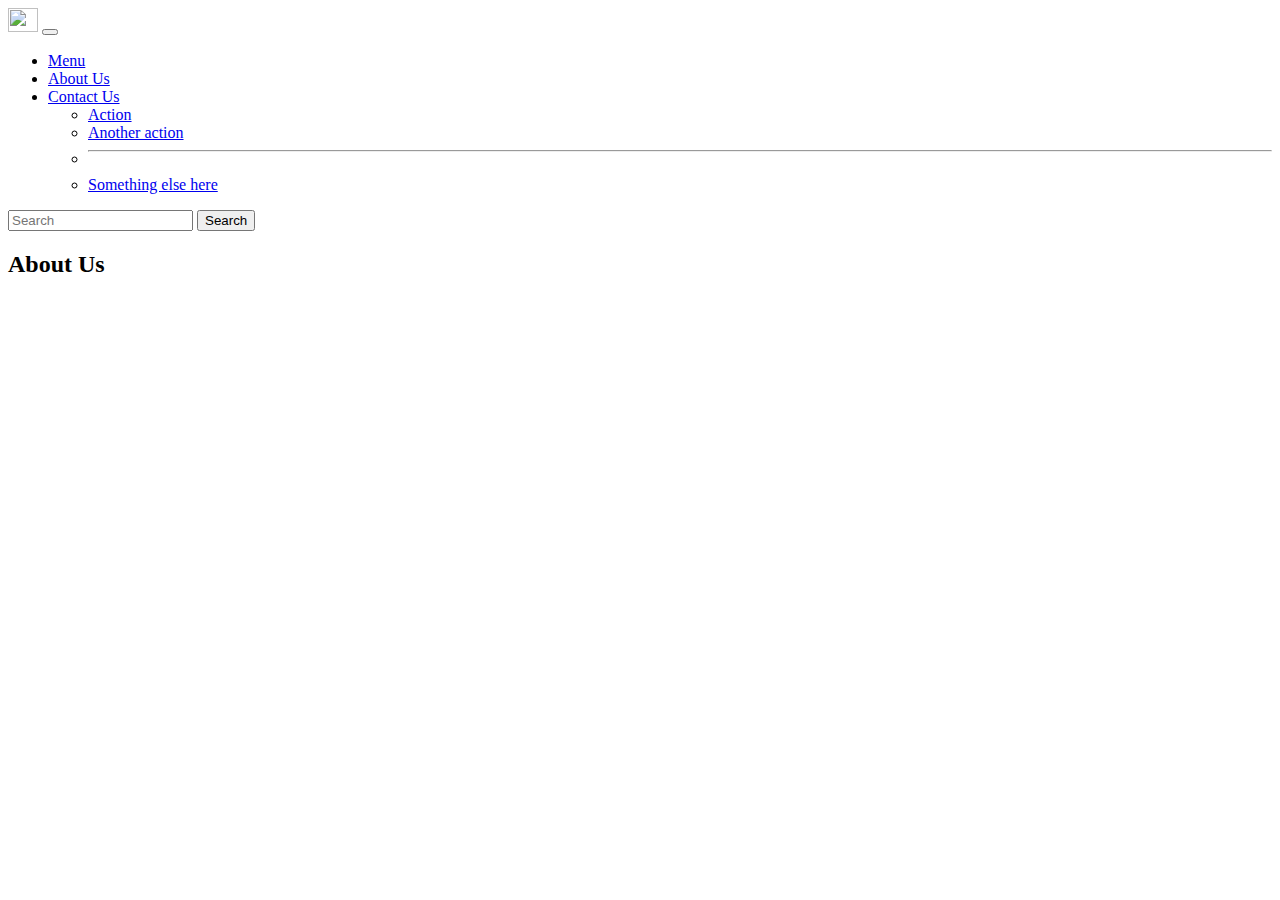
==== about.html @ f0fde6db "naving it" ====
<!DOCTYPE html>
<html lang="en">
<head>
    <meta charset="UTF-8">
    <meta name="viewport" content="width=device-width, initial-scale=1.0">
    <link rel="shortcut icon" type="image/jpg" href="./img/favicon.ico" />
    <link
      href="https://cdn.jsdelivr.net/npm/bootstrap@5.0.0-beta1/dist/css/bootstrap.min.css"
      rel="stylesheet"
      integrity="sha384-giJF6kkoqNQ00vy+HMDP7azOuL0xtbfIcaT9wjKHr8RbDVddVHyTfAAsrekwKmP1"
      crossorigin="anonymous"
    />
    <script
      src="https://cdn.jsdelivr.net/npm/bootstrap@5.0.0-beta1/dist/js/bootstrap.bundle.min.js"
      integrity="sha384-ygbV9kiqUc6oa4msXn9868pTtWMgiQaeYH7/t7LECLbyPA2x65Kgf80OJFdroafW"
      crossorigin="anonymous"
    ></script>
    <title>About Us</title>
</head>
<body>
    <nav class="navbar navbar-expand-lg navbar-dark bg-dark">
      <div class="container-fluid">
        <a href="./index.html" class="navbar-brand"
          ><img
            src="./img/favicon.ico"
            alt=""
            width="30"
            height="24"
        /></a>
        <button
          class="navbar-toggler"
          type="button"
          data-bs-toggle="collapse"
          data-bs-target="#navbarSupportedContent"
          aria-controls="navbarSupportedContent"
          aria-expanded="false"
          aria-label="Toggle navigation"
        >
          <span class="navbar-toggler-icon"></span>
        </button>
        <div class="collapse navbar-collapse" id="navbarSupportedContent">
          <ul class="navbar-nav me-auto mb-2 mb-lg-0">
            <li class="nav-item">
              <a href="#" class="nav-link" aria-current="page">Menu</a>
            </li>
            <li class="nav-item">
              <a class="nav-link active" href="./about.html">About Us</a>
            </li>
            <li class="nav-item dropdown">
              <a
                class="nav-link dropdown-toggle"
                href="#"
                id="navbarDropdown"
                role="button"
                data-bs-toggle="dropdown"
                aria-expanded="false"
              >
                Contact Us
              </a>
              <ul class="dropdown-menu" aria-labelledby="navbarDropdown">
                <li><a class="dropdown-item" href="#">Action</a></li>
                <li><a class="dropdown-item" href="#">Another action</a></li>
                <li><hr class="dropdown-divider" /></li>
                <li>
                  <a class="dropdown-item" href="#">Something else here</a>
                </li>
              </ul>
            </li>
          </ul>
          <form class="d-flex">
            <input
              class="form-control me-2"
              type="search"
              placeholder="Search"
              aria-label="Search"
            />
            <button class="btn btn-outline-success" type="submit">
              Search
            </button>
          </form>
        </div>
      </div>
    </nav>
    <h2>About Us</h2>
</body>
</html>
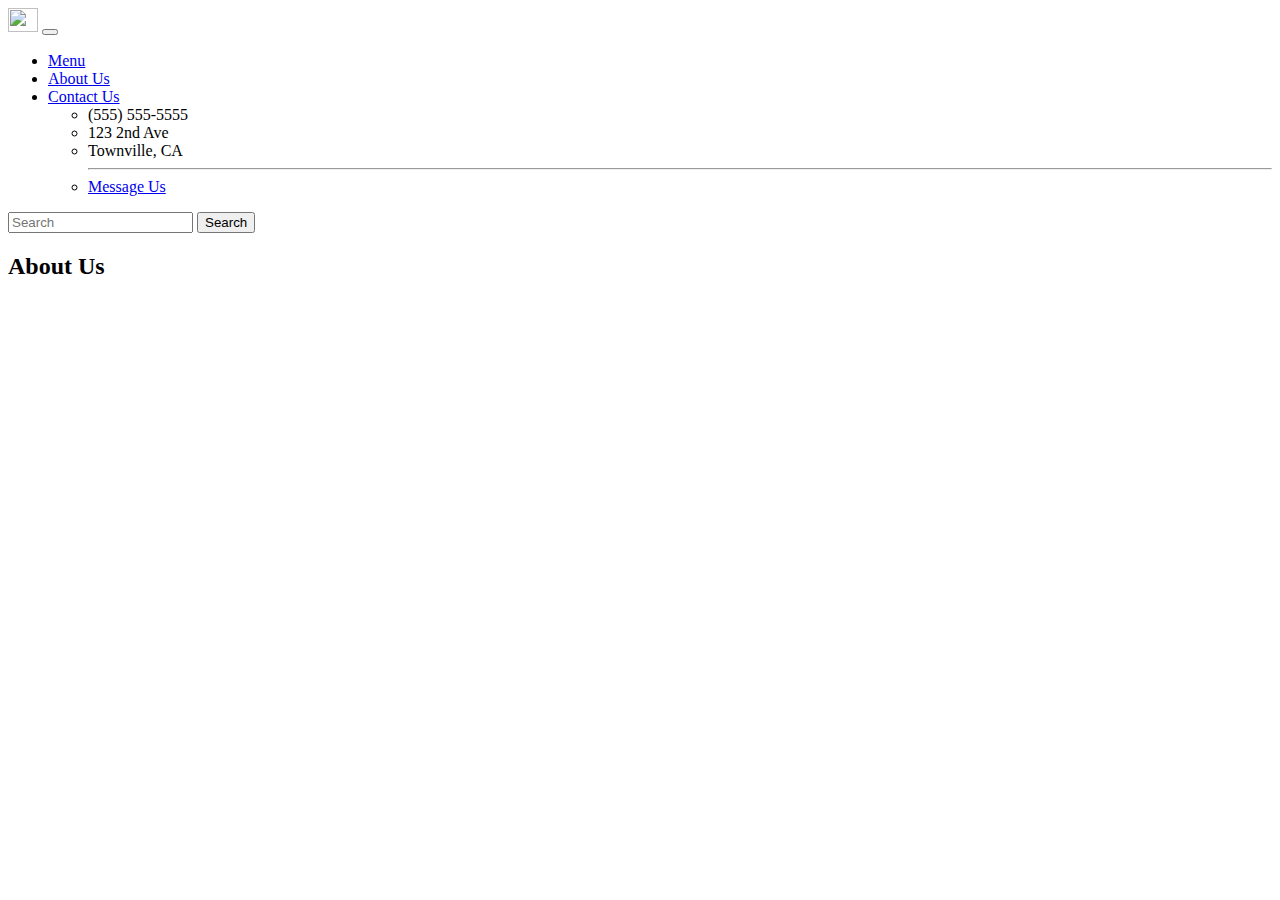
==== commit f6fcc1ae: "contact page" ====
--- a/about.html
+++ b/about.html
@@ -58,11 +58,12 @@
                 Contact Us
               </a>
               <ul class="dropdown-menu" aria-labelledby="navbarDropdown">
-                <li><a class="dropdown-item" href="#">Action</a></li>
-                <li><a class="dropdown-item" href="#">Another action</a></li>
-                <li><hr class="dropdown-divider" /></li>
+                <li class="dropdown-item">(555) 555-5555</li>
+                <li class="dropdown-item">123 2nd Ave</li>
+                <li class="dropdown-item">Townville, CA</li>
                 <li>
-                  <a class="dropdown-item" href="#">Something else here</a>
+                  <hr class="dropdown-divider" />
+                  <a class="dropdown-item" href="./contact.html">Message Us</a>
                 </li>
               </ul>
             </li>
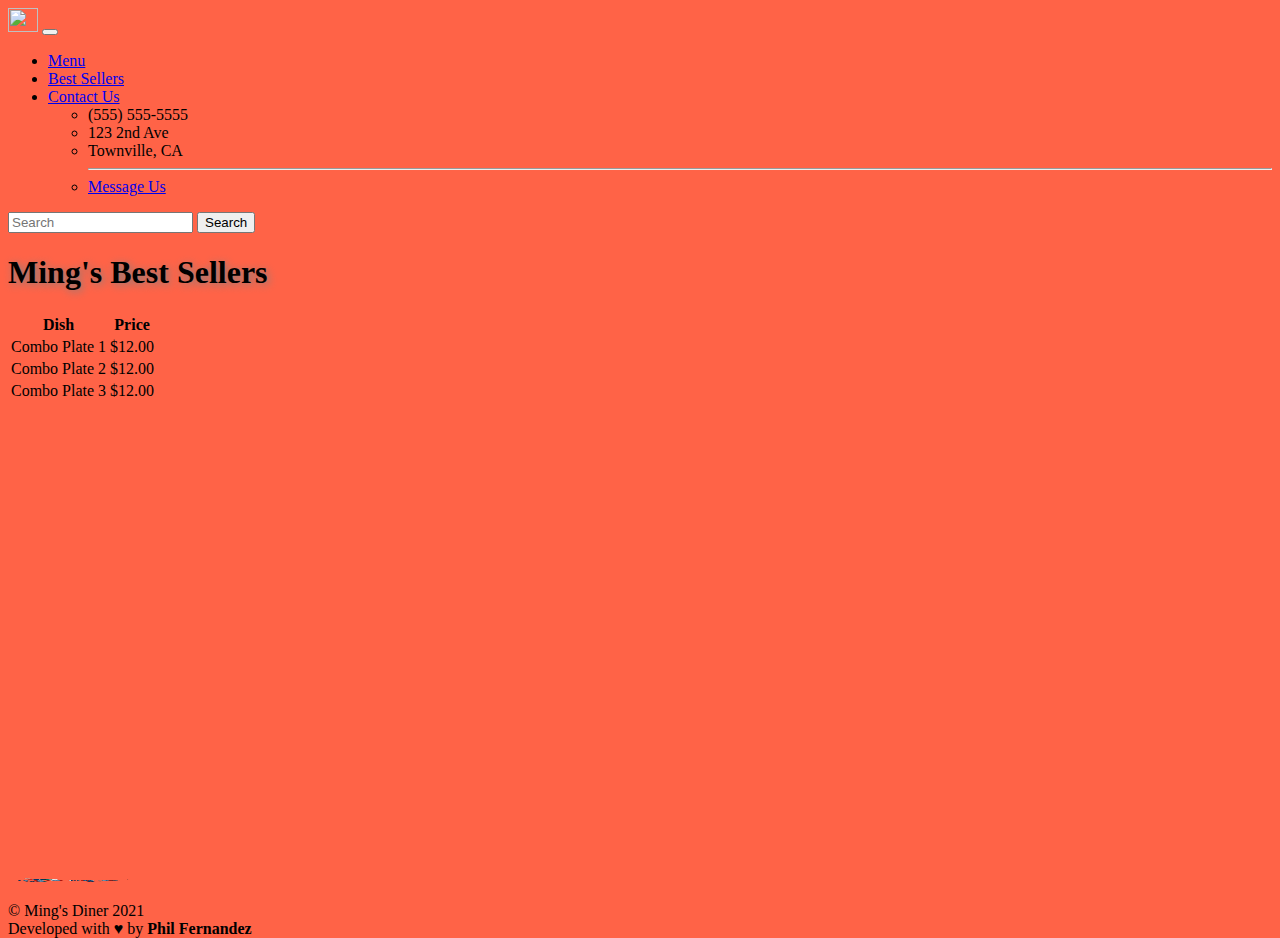
==== commit 988164cf: "footer" ====
--- a/about.html
+++ b/about.html
@@ -1,8 +1,8 @@
 <!DOCTYPE html>
 <html lang="en">
-<head>
-    <meta charset="UTF-8">
-    <meta name="viewport" content="width=device-width, initial-scale=1.0">
+  <head>
+    <meta charset="UTF-8" />
+    <meta name="viewport" content="width=device-width, initial-scale=1.0" />
     <link rel="shortcut icon" type="image/jpg" href="./img/favicon.ico" />
     <link
       href="https://cdn.jsdelivr.net/npm/bootstrap@5.0.0-beta1/dist/css/bootstrap.min.css"
@@ -15,73 +15,121 @@
       integrity="sha384-ygbV9kiqUc6oa4msXn9868pTtWMgiQaeYH7/t7LECLbyPA2x65Kgf80OJFdroafW"
       crossorigin="anonymous"
     ></script>
+    <link rel="stylesheet" href="./style/style.css" />
     <title>About Us</title>
-</head>
-<body>
-    <nav class="navbar navbar-expand-lg navbar-dark bg-dark">
-      <div class="container-fluid">
-        <a href="./index.html" class="navbar-brand"
-          ><img
-            src="./img/favicon.ico"
-            alt=""
-            width="30"
-            height="24"
-        /></a>
-        <button
-          class="navbar-toggler"
-          type="button"
-          data-bs-toggle="collapse"
-          data-bs-target="#navbarSupportedContent"
-          aria-controls="navbarSupportedContent"
-          aria-expanded="false"
-          aria-label="Toggle navigation"
-        >
-          <span class="navbar-toggler-icon"></span>
-        </button>
-        <div class="collapse navbar-collapse" id="navbarSupportedContent">
-          <ul class="navbar-nav me-auto mb-2 mb-lg-0">
-            <li class="nav-item">
-              <a href="#" class="nav-link" aria-current="page">Menu</a>
-            </li>
-            <li class="nav-item">
-              <a class="nav-link active" href="./about.html">About Us</a>
-            </li>
-            <li class="nav-item dropdown">
-              <a
-                class="nav-link dropdown-toggle"
-                href="#"
-                id="navbarDropdown"
-                role="button"
-                data-bs-toggle="dropdown"
-                aria-expanded="false"
-              >
-                Contact Us
-              </a>
-              <ul class="dropdown-menu" aria-labelledby="navbarDropdown">
-                <li class="dropdown-item">(555) 555-5555</li>
-                <li class="dropdown-item">123 2nd Ave</li>
-                <li class="dropdown-item">Townville, CA</li>
-                <li>
-                  <hr class="dropdown-divider" />
-                  <a class="dropdown-item" href="./contact.html">Message Us</a>
+  </head>
+  <body>
+    <div id="page-container">
+      <div id="content-wrap">
+        <nav class="navbar navbar-expand-lg navbar-dark bg-dark">
+          <div class="container-fluid">
+            <a href="./index.html" class="navbar-brand"
+              ><img src="./img/favicon.ico" alt="" width="30" height="24"
+            /></a>
+            <button
+              class="navbar-toggler"
+              type="button"
+              data-bs-toggle="collapse"
+              data-bs-target="#navbarSupportedContent"
+              aria-controls="navbarSupportedContent"
+              aria-expanded="false"
+              aria-label="Toggle navigation"
+            >
+              <span class="navbar-toggler-icon"></span>
+            </button>
+            <div class="collapse navbar-collapse" id="navbarSupportedContent">
+              <ul class="navbar-nav me-auto mb-2 mb-lg-0">
+                <li class="nav-item">
+                  <a href="./menu.html" class="nav-link" aria-current="page"
+                    >Menu</a
+                  >
+                </li>
+                <li class="nav-item">
+                  <a class="nav-link active" href="./about.html"
+                    >Best Sellers</a
+                  >
+                </li>
+                <li class="nav-item dropdown">
+                  <a
+                    class="nav-link dropdown-toggle"
+                    href="#"
+                    id="navbarDropdown"
+                    role="button"
+                    data-bs-toggle="dropdown"
+                    aria-expanded="false"
+                  >
+                    Contact Us
+                  </a>
+                  <ul class="dropdown-menu" aria-labelledby="navbarDropdown">
+                    <li class="dropdown-item">(555) 555-5555</li>
+                    <li class="dropdown-item">123 2nd Ave</li>
+                    <li class="dropdown-item">Townville, CA</li>
+                    <li>
+                      <hr class="dropdown-divider" />
+                      <a class="dropdown-item" href="./contact.html"
+                        >Message Us</a
+                      >
+                    </li>
+                  </ul>
                 </li>
               </ul>
-            </li>
-          </ul>
-          <form class="d-flex">
-            <input
-              class="form-control me-2"
-              type="search"
-              placeholder="Search"
-              aria-label="Search"
-            />
-            <button class="btn btn-outline-success" type="submit">
-              Search
-            </button>
-          </form>
-        </div>
+              <form class="d-flex">
+                <input
+                  class="form-control me-2"
+                  type="search"
+                  placeholder="Search"
+                  aria-label="Search"
+                />
+                <button class="btn btn-outline-success" type="submit">
+                  Search
+                </button>
+              </form>
+            </div>
+          </div>
+        </nav>
+        <header class="text-center">
+          <h1 class="display-4 mt-4 mb-4"><b>Ming's Best Sellers</b></h1>
+        </header>
+        <main>
+          <div class="container">
+            <table class="table table-striped table-dark">
+              <thead>
+                <tr>
+                  <th>Dish</th>
+                  <th>Price</th>
+                </tr>
+              </thead>
+              <tbody>
+                <tr>
+                  <td>Combo Plate 1</td>
+                  <td>$12.00</td>
+                </tr>
+                <tr>
+                  <td>Combo Plate 2</td>
+                  <td>$12.00</td>
+                </tr>
+                <tr>
+                  <td>Combo Plate 3</td>
+                  <td>$12.00</td>
+                </tr>
+              </tbody>
+            </table>
+          </div>
+        </main>
       </div>
-    </nav>
-    <h2>About Us</h2>
-</body>
-</html>+      <footer id="footer" class="text-center">
+        <img
+          width="10%"
+          height="10%"
+          src="./img/dragon.png"
+          alt="..."
+          class="img-fluid"
+        />
+        <p>
+          © Ming's Diner 2021 <br />
+          <span id="author">Developed with ♥ by <b>Phil Fernandez</b></span>
+        </p>
+      </footer>
+    </div>
+  </body>
+</html>
--- a/style/style.css
+++ b/style/style.css
@@ -0,0 +1,41 @@
+body {
+  background-color: tomato;
+}
+
+h1 {
+  text-shadow: 2px 2px 8px grey;
+  font-family: fantasy;
+}
+.carousel {
+  box-shadow: 2px 2px 8px black;
+  border-radius: 55px 55px 55px 55px;
+  overflow: hidden;
+}
+
+p.overview {
+  font-size: 1.5rem;
+}
+
+hr.bottom {
+  margin-bottom: 15rem;
+}
+
+span#author {
+    font-family: 'Sacramento', cursive;
+}
+
+#page-container {
+  position: relative;
+  min-height: 100vh;
+}
+
+#content-wrap {
+  padding-bottom: 2.5rem; /* Footer height */
+}
+
+#footer {
+  position: absolute;
+  bottom: 0;
+  width: 100%;
+  height: 2.5rem; /* Footer height */
+}
